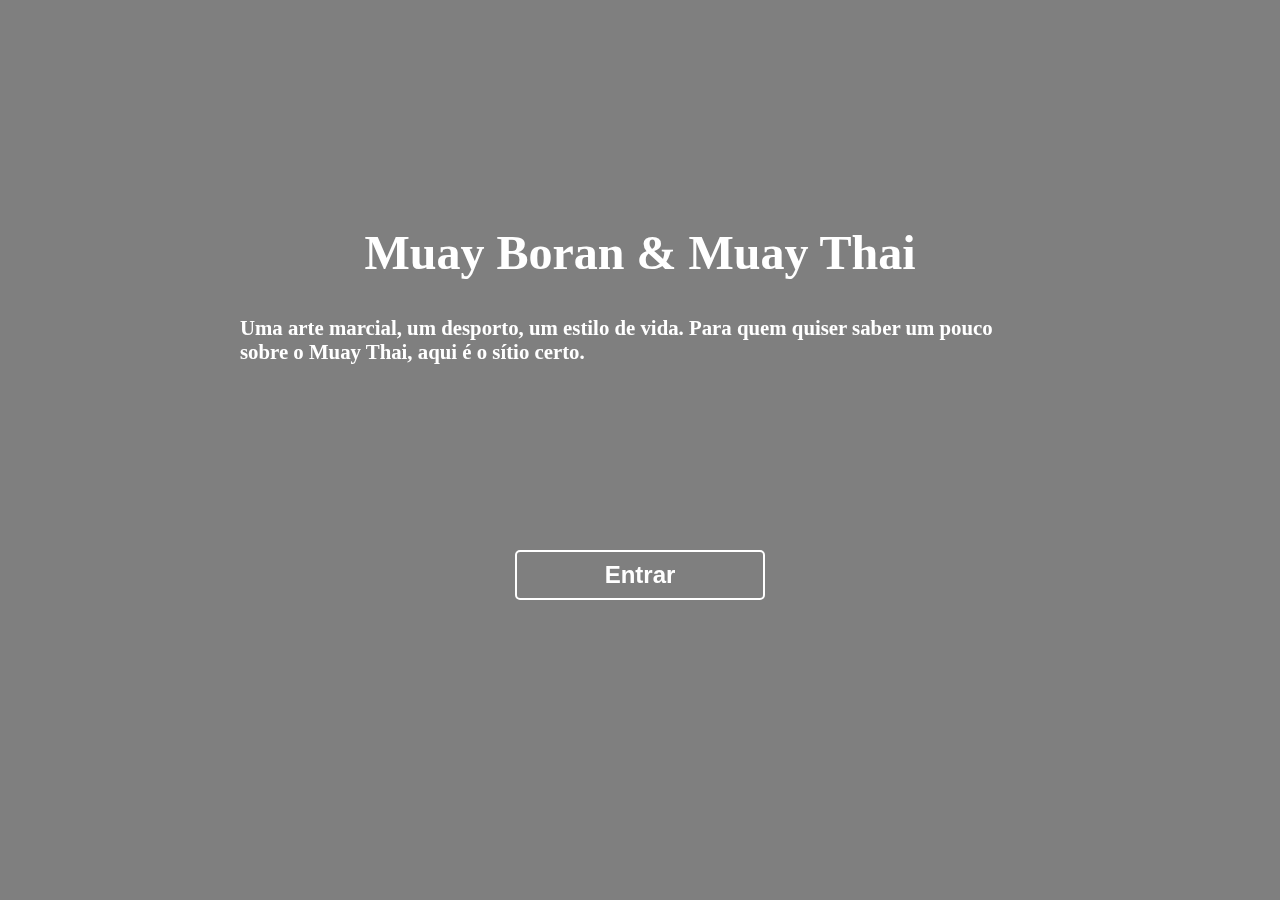
==== index.html @ be983c3b "My first commit" ====
<!DOCTYPE html>
<html lang="en">
<head>
    <meta charset="UTF-8">
    <meta http-equiv="X-UA-Compatible" content="IE=edge">
    <meta name="viewport" content="width=device-width, initial-scale=1.0">
    <title>Muay Boran & Muay Thai</title>
    <link rel="stylesheet" href="index.css">
</head>
<body>
    <div>
        <h1>Muay Boran & Muay Thai</h1>
        <br><br>
        <h3>Uma arte marcial, um desporto, um estilo de vida. Para quem quiser saber um pouco sobre o Muay Thai, aqui é o sítio certo.</h3>
        <br><br>
        <form action="main.html">
            <input type="submit" name="Entrar" id="entrar" value="Entrar">
        </form>
    </div>
</body>
</html>
---- index.css ----
*{
    margin: 0%;
    padding: 0%;
    box-sizing: border-box;
}

body{
    background: linear-gradient( rgba(0, 0, 0, 0.5), rgba(0, 0, 0, 0.5) ), url(https://duelloct.com.br/wp-content/uploads/2019/01/WhatsApp-Image-2019-01-30-at-10.12.54.jpeg);
    background-repeat: no-repeat;
    background-size: cover;
    background-position: center center;
    background-attachment: fixed;
}

div{
    width: 100%;
    display: flex;
    flex-direction: column;
    justify-content: center;
    align-items: center;
    color: white;  
    position: fixed;
    top: 25%;
    font-size: 1rem;
}

h1{
    font-size: 3rem;
}

h3{
    width: 800px;
    font-size: 1.3rem;
    font-weight: 700;
}

#entrar{
    width: 250px;
    height: 50px;
    background: none;
    color: white;
    font-size: 1.5rem;
    font-weight: 900;
    border: 2px solid white;
    border-radius: 5px;
    margin-top: 60%;
}

#entrar:active{
    width: 250px;
    height: 50px;
    background: none;
    color: white;
    font-size: 1.3rem;
    font-weight: 900;
    border: 2px solid rgb(172, 168, 168);
    border-radius: 5px;
}

#entrar:hover{
    cursor:pointer;
}
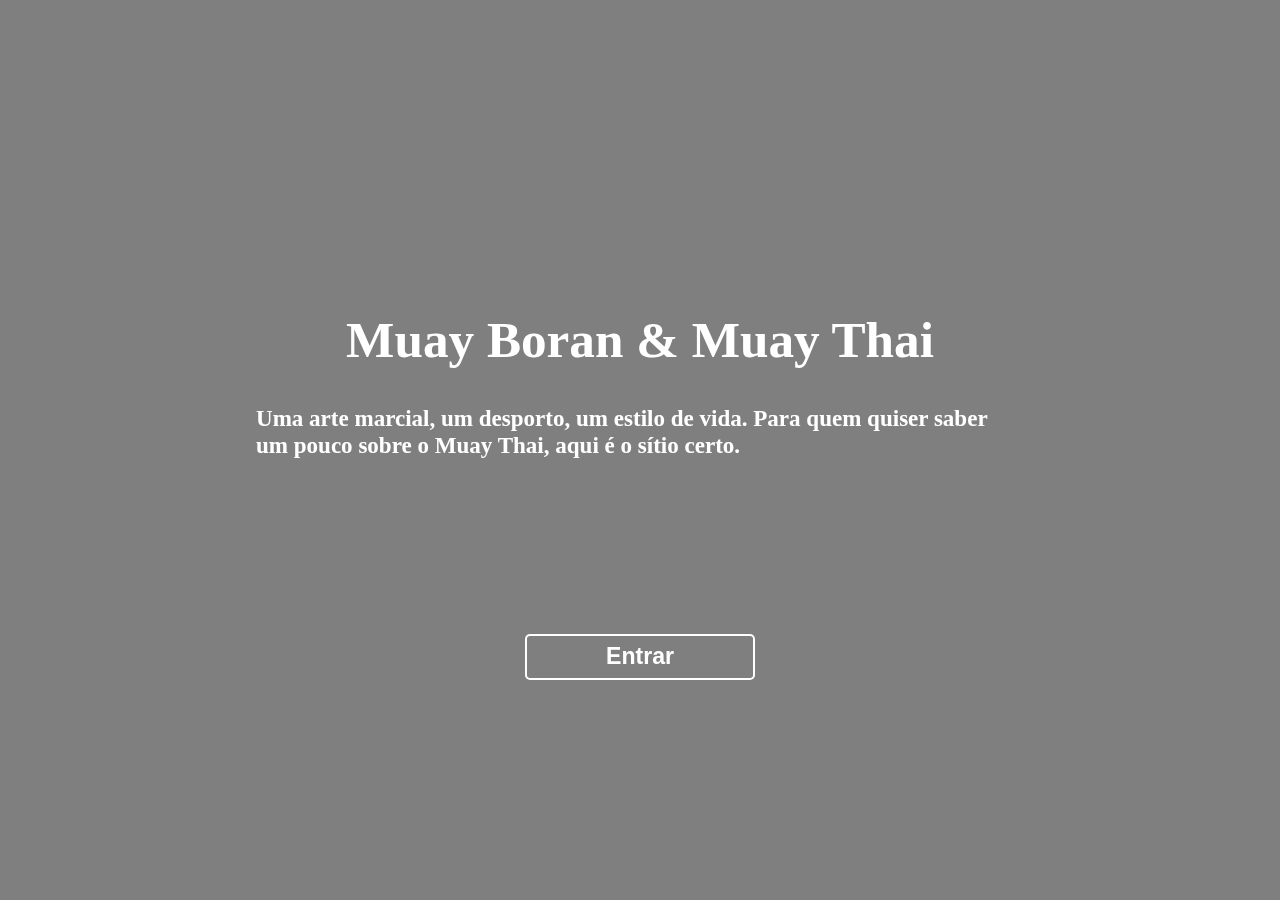
==== commit 10c0ce37: "Add files via upload" ====
--- a/index.html
+++ b/index.html
@@ -1,21 +1,21 @@
-<!DOCTYPE html>
-<html lang="en">
-<head>
-    <meta charset="UTF-8">
-    <meta http-equiv="X-UA-Compatible" content="IE=edge">
-    <meta name="viewport" content="width=device-width, initial-scale=1.0">
-    <title>Muay Boran & Muay Thai</title>
-    <link rel="stylesheet" href="index.css">
-</head>
-<body>
-    <div>
-        <h1>Muay Boran & Muay Thai</h1>
-        <br><br>
-        <h3>Uma arte marcial, um desporto, um estilo de vida. Para quem quiser saber um pouco sobre o Muay Thai, aqui é o sítio certo.</h3>
-        <br><br>
-        <form action="main.html">
-            <input type="submit" name="Entrar" id="entrar" value="Entrar">
-        </form>
-    </div>
-</body>
+<!DOCTYPE html>
+<html lang="en">
+<head>
+    <meta charset="UTF-8">
+    <meta http-equiv="X-UA-Compatible" content="IE=edge">
+    <meta name="viewport" content="width=device-width, initial-scale=1.0">
+    <title>Muay Boran & Muay Thai</title>
+    <link rel="stylesheet" href="index.css">
+</head>
+<body>
+    <div>
+        <h1>Muay Boran & Muay Thai</h1>
+        <br><br>
+        <h3>Uma arte marcial, um desporto, um estilo de vida. Para quem quiser saber um pouco sobre o Muay Thai, aqui é o sítio certo.</h3>
+        <br><br>
+        <form action="main.html">
+            <input type="submit" name="Entrar" id="entrar" value="Entrar">
+        </form>
+    </div>
+</body>
 </html>--- a/index.css
+++ b/index.css
@@ -1,63 +1,63 @@
-*{
-    margin: 0%;
-    padding: 0%;
-    box-sizing: border-box;
-}
-
-body{
-    background: linear-gradient( rgba(0, 0, 0, 0.5), rgba(0, 0, 0, 0.5) ), url(https://duelloct.com.br/wp-content/uploads/2019/01/WhatsApp-Image-2019-01-30-at-10.12.54.jpeg);
-    background-repeat: no-repeat;
-    background-size: cover;
-    background-position: center center;
-    background-attachment: fixed;
-}
-
-div{
-    width: 100%;
-    display: flex;
-    flex-direction: column;
-    justify-content: center;
-    align-items: center;
-    color: white;  
-    position: fixed;
-    top: 25%;
-    font-size: 1rem;
-}
-
-h1{
-    font-size: 3rem;
-}
-
-h3{
-    width: 800px;
-    font-size: 1.3rem;
-    font-weight: 700;
-}
-
-#entrar{
-    width: 250px;
-    height: 50px;
-    background: none;
-    color: white;
-    font-size: 1.5rem;
-    font-weight: 900;
-    border: 2px solid white;
-    border-radius: 5px;
-    margin-top: 60%;
-}
-
-#entrar:active{
-    width: 250px;
-    height: 50px;
-    background: none;
-    color: white;
-    font-size: 1.3rem;
-    font-weight: 900;
-    border: 2px solid rgb(172, 168, 168);
-    border-radius: 5px;
-}
-
-#entrar:hover{
-    cursor:pointer;
-}
-
+*{
+    margin: 0%;
+    padding: 0%;
+    box-sizing: border-box;
+}
+
+body{
+    background: linear-gradient( rgba(0, 0, 0, 0.5), rgba(0, 0, 0, 0.5) ), url(https://duelloct.com.br/wp-content/uploads/2019/01/WhatsApp-Image-2019-01-30-at-10.12.54.jpeg);
+    background-repeat: no-repeat;
+    background-size: cover;
+    background-position: center center;
+    background-attachment: fixed;
+}
+
+div{
+    width: 100%;
+    height: 60%;
+    display: flex;
+    flex-direction: column;
+    justify-content: center;
+    align-items: center;
+    color: white;  
+    position: fixed;
+    top: 25%;
+}
+
+h1{
+    font-size: 4vw;
+}
+
+h3{
+    width: 60%;
+    font-size: 1.8vw;
+    font-weight: 700;
+}
+
+#entrar{
+    width: 18vw;
+    height: 3.6vw;
+    background: none;
+    color: white;
+    font-size: 1.8vw;
+    font-weight: 900;
+    border: 2px solid white;
+    border-radius: 5px;
+    margin-top: 60%;
+}
+
+#entrar:active{
+    width: 18vw;
+    height: 3.6vw;
+    background: none;
+    color: white;
+    font-size: 1.5vw;
+    font-weight: 900;
+    border: 2px solid rgb(172, 168, 168);
+    border-radius: 5px;
+}
+
+#entrar:hover{
+    cursor:pointer;
+}
+
